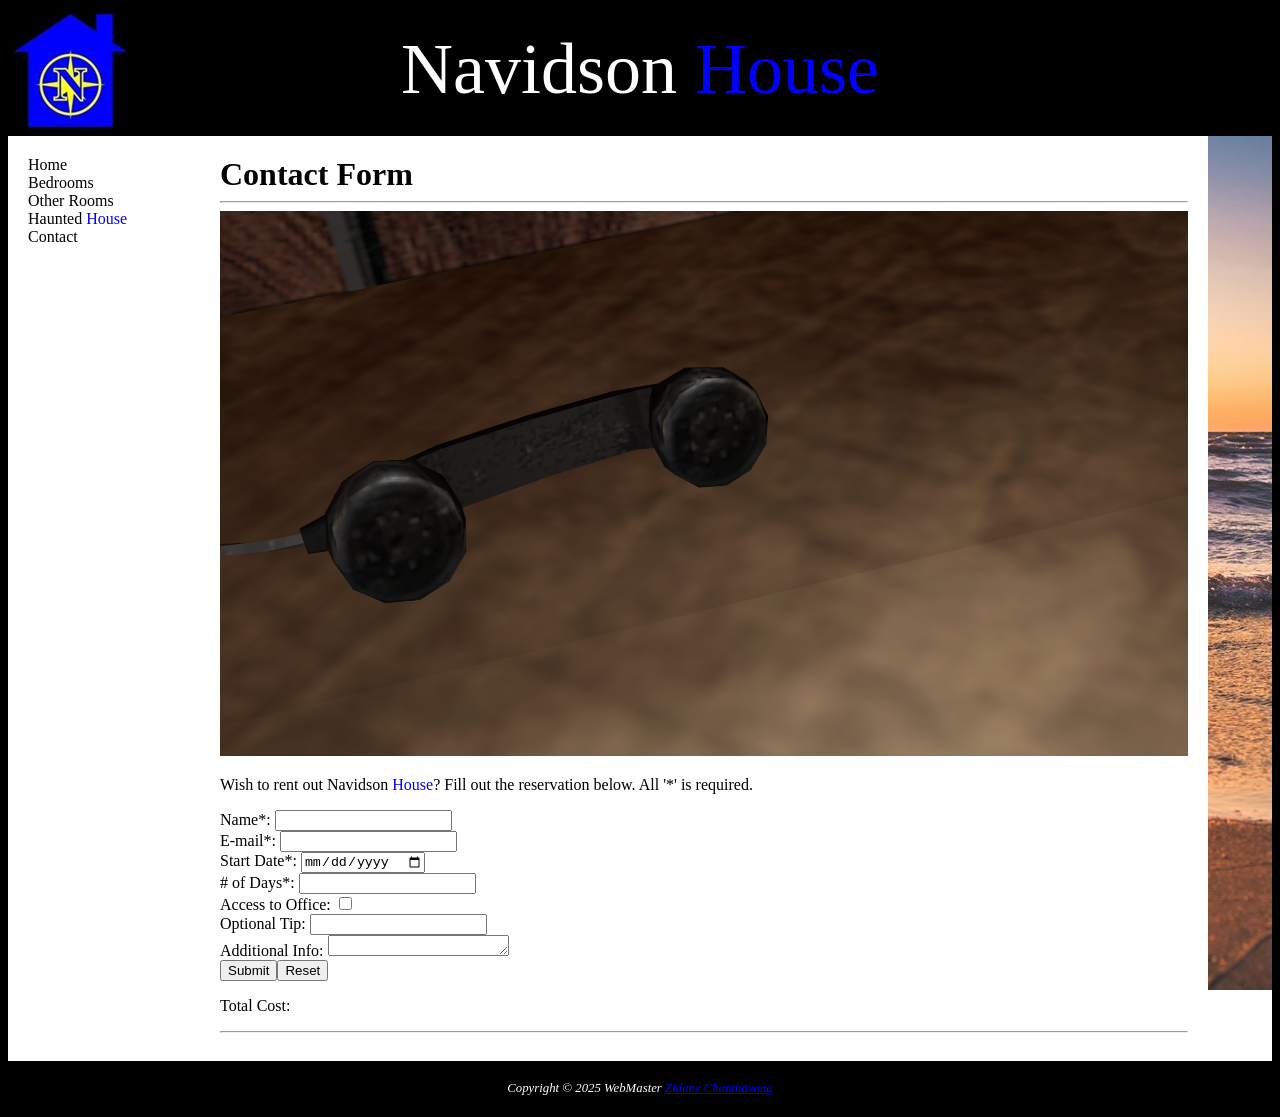
==== contact.html @ 205a1563 "Add files via upload" ====
<!DOCTYPE html>
<html lang="en">
<head>
<title>Navidson House Contact</title>
<meta charset="UTF-8">
<meta name="description" content="Form to rent out Navidson House.">
<meta name="keywords" content="House, Bed and Breakfast, BnB">
<meta name="author" content="Zidane Chanthavong">
<meta name="viewport" content="width=device-width, initial-scale=1.0">
<link href="css/house.css" rel="stylesheet">
<script src="scripts/estimating_cost.js" defer></script>
</head>
<body>
<div class="container">
	<div class="header">
	<header>Navidson <span style=color:#0000FF>House</span></header>
	</div>
	<div class="nav">
	<nav> 
		<a href="index.html">Home</a><br>
		<a href="rooms/bedrooms.html">Bedrooms</a><br>
		<a href="rooms/otherrooms.html">Other Rooms</a><br>
		<a href="events/haunt.html">Haunted <span style=color:#0000FF>House</span></a><br>
		<a href="#">Contact</a><br>
	</nav>
	</div>
	<div class="paragraph">
	<main>
		<h2>Contact Form</h2>
		<hr>
		<img src="images/phone.jpg" alt="An image of a phone on a desk.">
		<p>Wish to rent out Navidson <span style=color:#0000FF>House</span>? Fill out the reservation below. All '*' is required.</p>
		<form>
			<label for="myName">Name*: </label>
			<input type="text" id="myName" required>
			<br>
			<label for="myEmail">E-mail*: </label>
			<input type="email" id="myEmail" required>
			<br>
			<label for="myStart">Start Date*: </label>
			<input type="date" id="myStart" required>
			<br>
			<label for="myEnd"># of Days*: </label>
			<input type="number" id="myEnd" required>
			<br>
			<label for="officeAccess">Access to Office: </label>
			<input type="checkbox" id="officeAccess">
			<br>
			<label for="myTip">Optional Tip:</label>
			<input type="number" id="myTip">
			<br>
			<label for="myInfo">Additional Info: </label>
			<textarea id="myInfo" rows="1" cols="20" ></textarea>
			<br>
			<input type="submit" value="Submit"><input type="reset">
		</form>
		<p>Total Cost: <span id="totalCost"></span></p>
		<hr>
	</main>
	</div>
	<div class="aside"></div>
	<div class="footer">
	Copyright &copy; 2025 WebMaster 
	<a href="mailto:zchanthavong@amarillocollege.com">Zidane Chanthavong</a>
	</div>
</div> 
</body>
</html>
---- css/house.css ----
body {
	background-color: #FFFFFF;
	color: #000000;
}
nav {
	font-family: "Cooper", "Times New Roman", "serif";
	font-size: 1em;
	text-align:left;
}
header {
	color: #000000;
	font-family: "Cooper", "Times New Roman", "serif";
	font-size: 4.5em;
	padding: 0;
}
h2 {
	font-size: 2em;
	padding: 0;
	margin: 0;
}
img {
	width: 100%;
	height: auto;
}
nav a { text-decoration: none; }
nav a:link { color: #000000; }
nav a:visited{ color: #000000; }
nav a:hover {
	color: #000000;
	text-decoration: underline;
}
p a { text-decoration: none; }
p a:link { color: #000000; }
p a:visited{ color: #000000; }
p a:hover {
	color: #000000;
	text-decoration: underline;
}
li a { text-decoration: none; }
li a:link { color: #000000; }
li a:visited{ color: #000000; }
li a:hover {
	color: #000000;
	text-decoration: underline;
}

@media (min-width: 880px) {
	.container {
	display: grid;
	grid-template-columns: 12em 1fr 4em;
	grid-template-rows: 8em 1fr 3em;
	grid-column-gap: 0px;
	grid-row-gap: 0px;
	}
	body { background-color: #000000; }
	header {
		color: #FFFFFF;
		font-family: "Cooper", "Times New Roman", "serif";
		font-size: 4.5em;
		text-align: center;
	}
	.header {
		grid-area: 1 / 1 / 2 / 4;
		background-color: #000000;
		color: #FFFFFF;
		font-family: "Cooper", "Times New Roman", "serif";
		font-size: 1em;
		text-align: center;
		padding: 20px;
		background-image: url(../images/houselogo.jpg);
		background-repeat: no-repeat;
	}
	.nav {
		grid-area: 2 / 1 / 3 / 2;
		background-color: #FFFFFF;
		color: #000000;
		padding: 20px;
	}
	.paragraph {
		grid-area: 2 / 2 / 3 / 3;
		background-color: #FFFFFF;
		color: #000000;
		font-family: "Times New Roman", "Arial", "sans-serif";
		font-size: 1em;
		text-align:left;
		padding: 20px;
	}
	.aside {
		grid-area: 2 / 3 / 3 / 4;
		background-color: #FFFFFF;
		color: #000000;
		font-family: "Times New Roman", "Arial", "sans-serif";
		font-size: 1em;
		text-align:left;
		padding: 20px;
		background-image: url(../images/beach.jpg);
		background-attachment: fixed;
		background-position: right;
		background-repeat: no-repeat;
	}
	.footer {
		grid-area: 3 / 1 / 4 / 4;
		background-color: #000000;
		color: #FFFFFF;
		font-family: "Times New Roman", "Arial", "sans-serif";
		font-size: .8em;
		text-align: center;
		font-style: italic;
		padding: 20px;
	}
}
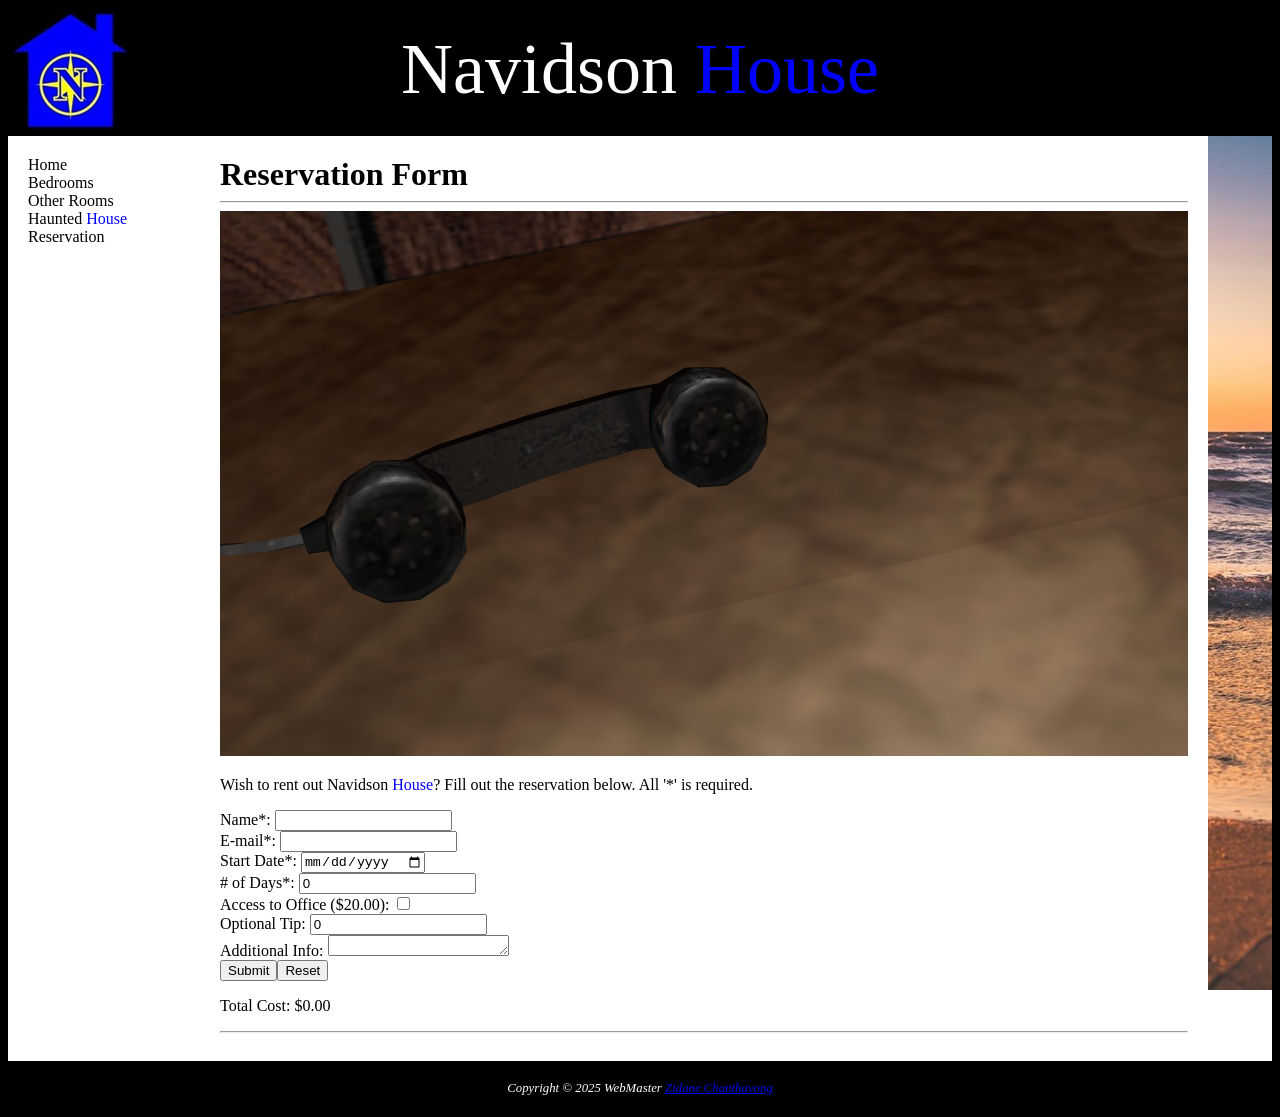
==== commit 22ef43b4: "Add files via upload" ====
--- a/contact.html
+++ b/contact.html
@@ -8,7 +8,7 @@
 <meta name="author" content="Zidane Chanthavong">
 <meta name="viewport" content="width=device-width, initial-scale=1.0">
 <link href="css/house.css" rel="stylesheet">
-<script src="scripts/estimating_cost.js" defer></script>
+<script src="scripts/estimating_cost.js"></script>
 </head>
 <body>
 <div class="container">
@@ -21,29 +21,29 @@
 		<a href="rooms/bedrooms.html">Bedrooms</a><br>
 		<a href="rooms/otherrooms.html">Other Rooms</a><br>
 		<a href="events/haunt.html">Haunted <span style=color:#0000FF>House</span></a><br>
-		<a href="#">Contact</a><br>
+		<a href="#">Reservation</a><br>
 	</nav>
 	</div>
 	<div class="paragraph">
 	<main>
-		<h2>Contact Form</h2>
+		<h2>Reservation Form</h2>
 		<hr>
 		<img src="images/phone.jpg" alt="An image of a phone on a desk.">
 		<p>Wish to rent out Navidson <span style=color:#0000FF>House</span>? Fill out the reservation below. All '*' is required.</p>
 		<form>
 			<label for="myName">Name*: </label>
-			<input type="text" id="myName" required>
+			<input type="text" id="myName">
 			<br>
 			<label for="myEmail">E-mail*: </label>
-			<input type="email" id="myEmail" required>
+			<input type="email" id="myEmail">
 			<br>
 			<label for="myStart">Start Date*: </label>
-			<input type="date" id="myStart" required>
+			<input type="date" id="myStart">
 			<br>
 			<label for="myEnd"># of Days*: </label>
-			<input type="number" id="myEnd" required>
+			<input type="number" id="myEnd">
 			<br>
-			<label for="officeAccess">Access to Office: </label>
+			<label for="officeAccess">Access to Office ($20.00): </label>
 			<input type="checkbox" id="officeAccess">
 			<br>
 			<label for="myTip">Optional Tip:</label>
